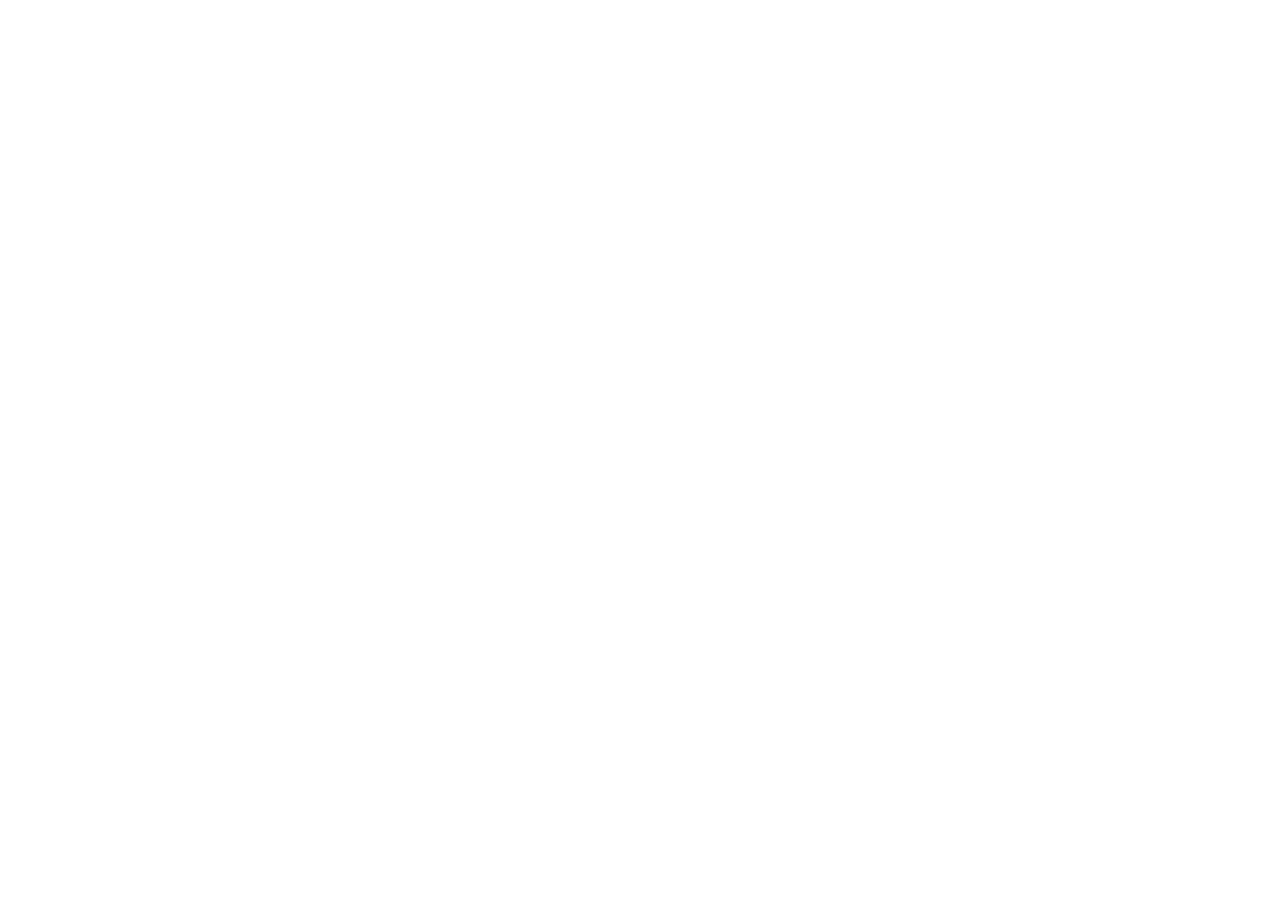
==== A propos.html @ b35e6a79 "ok" ====
<!DOCTYPE html>
<html lang="en">
<head>
    <meta charset="UTF-8">
    <meta http-equiv="X-UA-Compatible" content="IE=edge">
    <meta name="viewport" content="width=device-width, initial-scale=1.0">
    <title>Document</title>
</head>
<body>
    
</body>
</html>
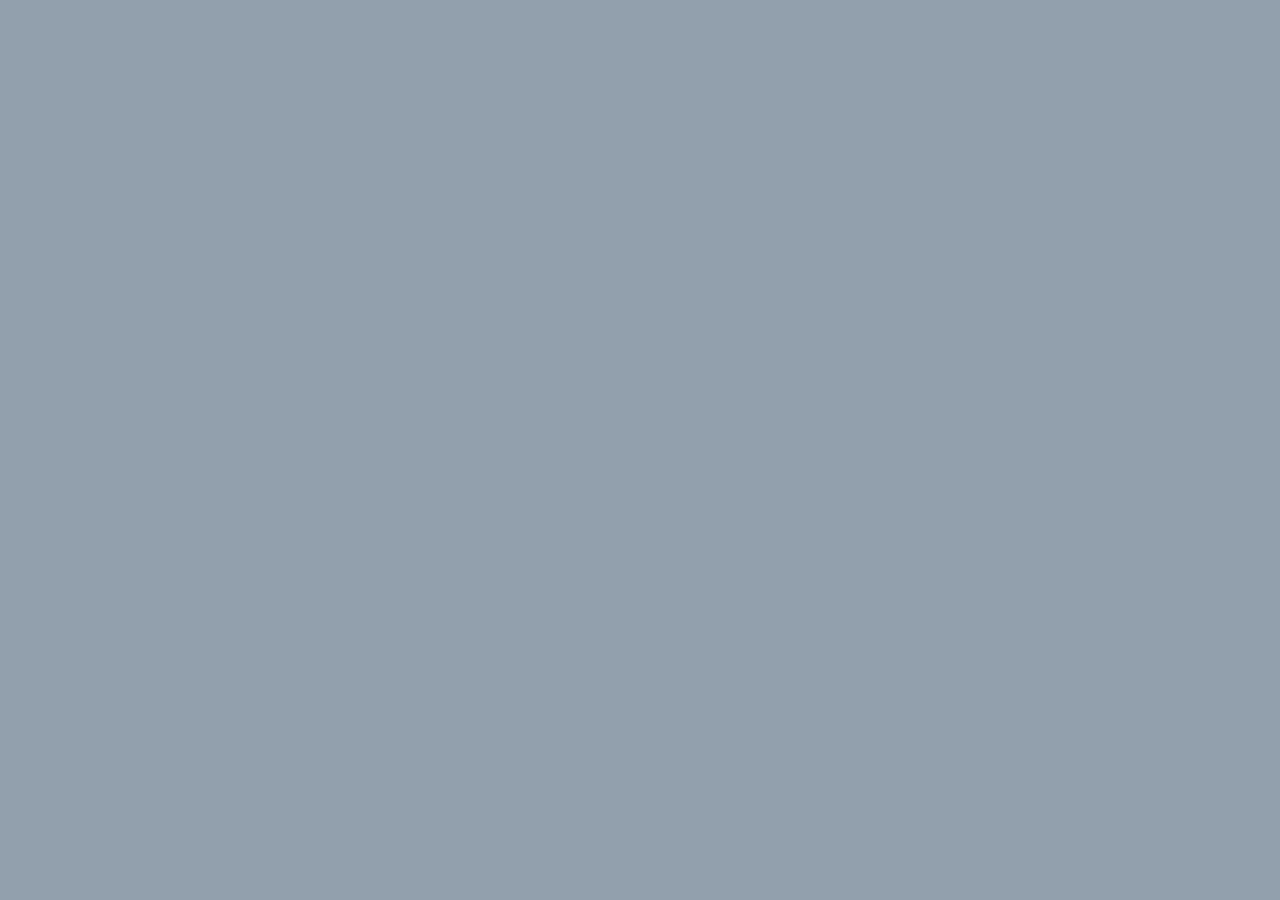
==== commit e2d4fafd: "amelioration" ====
--- a/A propos.html
+++ b/A propos.html
@@ -4,6 +4,7 @@
     <meta charset="UTF-8">
     <meta http-equiv="X-UA-Compatible" content="IE=edge">
     <meta name="viewport" content="width=device-width, initial-scale=1.0">
+    <link rel="stylesheet" href="mon css/style.css">
     <title>Document</title>
 </head>
 <body>
--- a/mon css/style.css
+++ b/mon css/style.css
@@ -0,0 +1,36 @@
+*{
+    background-color: rgb(145, 160, 172);
+    width: 300px;
+    position: relative;
+    left: 25%;
+    font-weight: lighter;
+    font-family: Georgia, 'Times New Roman', Times, serif;
+    text-align: left;
+}
+a{
+    border: 1px solid rgb(121, 186, 230);
+    box-shadow: 1px 1px 1px 1px black;
+    text-decoration: none;
+    color: white;
+}
+img{
+    clip-path: ellipse(50% 50%);
+    box-shadow: 1px 1px 1px 1px black;
+
+
+}
+h1{
+    border: 1px solid rgb(121, 186, 230);
+    box-shadow: 1px 1px 1px 1px black;
+    font-size: 20px;
+    text-align: center;
+}
+ul{
+    text-align: left;
+    position: relative;
+}
+h3{
+    border: 1px solid rgb(121, 186, 230);
+    box-shadow: 1px 1px 1px 1px black;
+    text-align: center;
+}